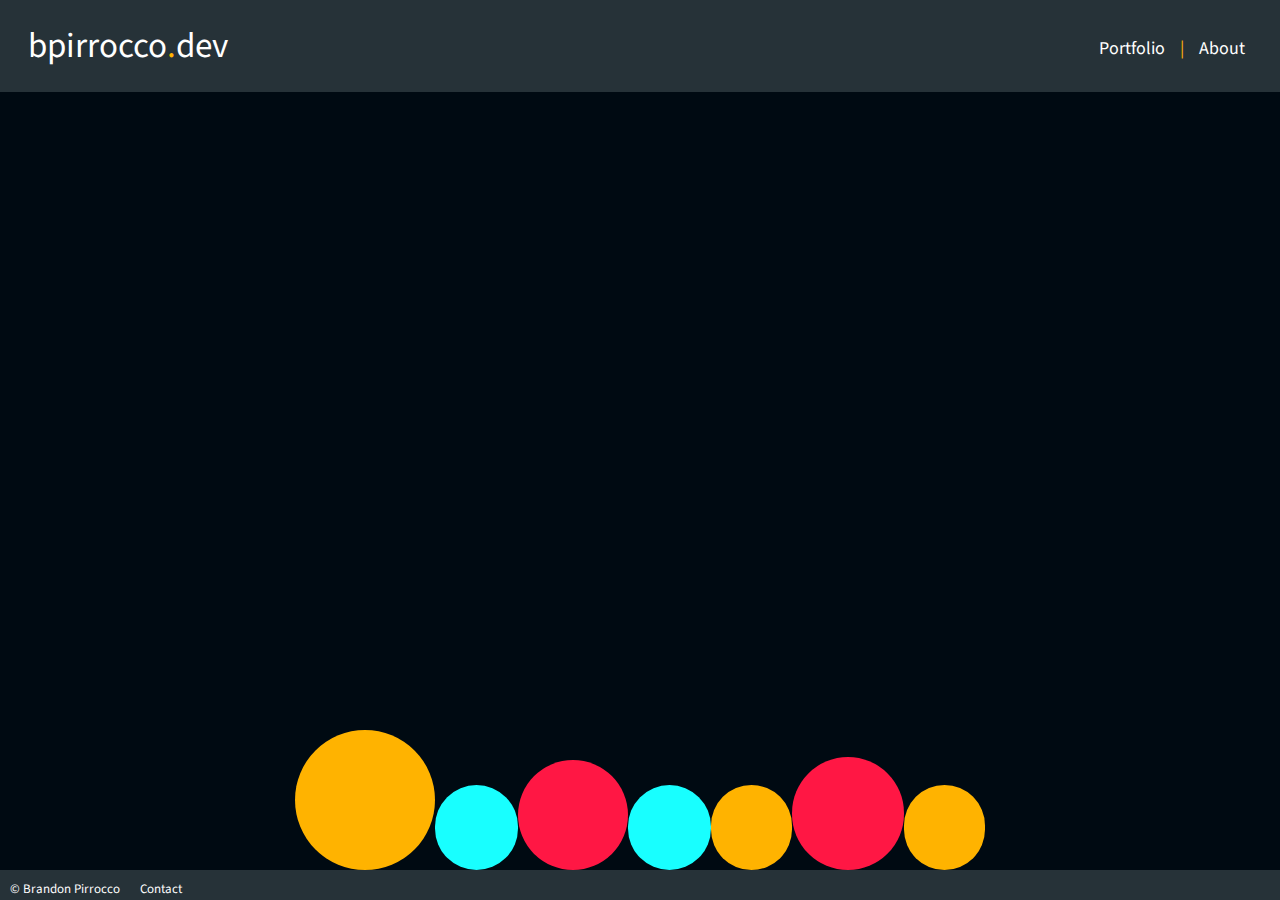
==== index.html @ fcbef95b "Finishing up migrating the script" ====
<!DOCTYPE html>
<html lang="en">
<head>
    <meta charset="UTF-8">
    <meta http-equiv="X-UA-Compatible" content="IE=edge">
    <meta name="viewport" content="width=device-width, initial-scale=1.0">
    <title>bpirrocco.dev</title>
    <link rel="stylesheet" href="assets/site/style.css">
    <link rel="preconnect" href="https://fonts.googleapis.com">
    <link rel="preconnect" href="https://fonts.gstatic.com" crossorigin>
    <link href="https://fonts.googleapis.com/css2?family=Source+Sans+Pro:ital,wght@0,200;0,400;0,600;1,400;1,900&display=swap" rel="stylesheet">
    <link rel="apple-touch-icon" sizes="180x180" href="favicon/apple-touch-icon.png">
    <link rel="icon" type="image/png" sizes="32x32" href="favicon/favicon-32x32.png">
    <link rel="icon" type="image/png" sizes="16x16" href="favicon/favicon-16x16.png">
    <link rel="manifest" href="favicon/site.webmanifest">
    <link rel="mask-icon" href="favicon/safari-pinned-tab.svg" color="#ffb300">
    <meta name="msapplication-TileColor" content="#ffb300">
    <meta name="theme-color" content="#ffffff">
</head>
<!-- <body onload="checkCookie(), setNavbarComp()"> -->
<body id="home">
    <div class="box">
        <header>
            <div class="container" id="navbar">
                <div class="logo">
                    <a href="index.html">bpirrocco<span class="dot">.</span>dev</a>
                </div>
                <nav>
                    <ul class="nav">
                        <li><a href="portfolio.html">Portfolio</a></li>
                        <li class="secondary"> | </li>
                        <li><a href="about.html">About</a></li>
                    </ul>
                </nav>
            </div>
        </header>
        <div class="content" id="content">
            <div class="testdiv W" id="welcome">
                <span class="welcometext big">W</span>
            </div>
            <div class="testdiv E blueBounce">
                <span class="welcometext small">e</span>
            </div>
            <div class="testdiv L">
                <span class="welcometext small">l</span>
            </div>
            <div class="testdiv C blueBounce">
                <span class="welcometext small">c</span>
            </div>
            <div class="testdiv O">
                <span class="welcometext small">o</span>
            </div>
            <div class="testdiv M">
                <span class="welcometext small">m</span>
            </div>
            <div class="testdiv E2">
                <span class="welcometext small">e</span>
            </div>
            <div class="headline" id="headline">
                <h2>Welcome <br> <span class="to">to</span></h2>
                <h1>bpirrocco<span class="dot">.</span>dev</h1>
            </div>
            <div class="textbar" id="textbar">
               <div class="textbox">
                    <p class="homep" id="homep">
                        I'm <a href="about.html" class="inlinea">Brandon Pirrocco</a>, a
                        full-stack developer based out of Philadelphia, Pennsylvania. 
                        Please feel free to look around the site and check out some
                        of my <a href="portfolio.html" class="inlinea">projects</a>.
                    </p>
                </div>
            </div>
        </div> <!-- content -->
        <footer>
            <div class="footer">
                <span class="copyright">&copy; Brandon Pirrocco <span class="date"></span></span>
                <a href="about.html">Contact</a>
            </div>
        </footer>
    </div>

    <script src="scripts/script.js"></script>

</body>
</html>
---- assets/site/style.css ----
* {
  margin: 0;
  padding: 0;
  font-size: 62.5%;
  --primary-color: #263238;
  --primary-light: #4f5b62;
  --primary-dark: #000a12;
  --secondary-color: #ffb300;
  --secondary-light: #FFFF6b;
  --secondary-dark: #C5A600;
}

html, body {
  height: 100%;
  margin: 0;
}

body {
  font-family: "Source Sans Pro", sans-serif;
  background-color: var(--primary-dark);
  height: 100%;
}

.box {
  display: flex;
  flex-flow: column;
  height: 100%;
  overflow: auto;
}

.hidden {
  display: none;
}

header {
  padding: 2rem;
  background-color: var(--primary-color);
  flex: 0 1 auto;
}

header > div.container {
  align-items: center;
  display: flex;
  justify-content: space-between;
}

.container {
  max-width: 98vw;
}

.logo {
  margin-bottom: 0;
  padding: 0.1rem 0.1rem 0.1rem 0.75rem;
}

.logo a {
  text-decoration: none;
  color: white;
  font-size: 3.5rem;
}

.nav {
  display: flex;
  align-items: baseline;
}

header nav ul {
  padding: 0.5rem 0 0.1rem 0;
  margin: 0;
  clear: left;
  display: block;
  text-align: right;
}

header nav li {
  list-style-type: none;
  display: inline-block;
  padding-right: 1.5rem;
}

.secondary {
  color: var(--secondary-color);
  font-size: 1.8rem;
}

header nav li a {
  font-size: 1.8rem;
  color: white;
  text-decoration: none;
}

.content {
  display: flex;
  align-items: flex-end;
  justify-content: center;
  background-color: var(--primary-dark);
  flex: 1 1 auto;
  overflow: auto;
}

.index {
  overflow-x: hidden;
  overflow-y: auto;
  flex-direction: column;
  align-items: stretch;
  justify-content: flex-start;
}

.testdiv {
  display: flex;
  justify-content: center;
  align-items: center;
  background-color: var(--secondary-color);
  height: var(--length);
  width: var(--length);
  border-radius: var(--length);
  animation: bounce var(--duration) 1 both var(--cb), fade 2s ease 5.5s reverse 1 forwards;
}

.W {
  --bounce-offset: -295px;
  --length: 14rem;
  --duration: 3s;
  --cb: cubic-bezier(.2, .65, .6, 1);
}

.blueBounce {
  --bounce-offset: -300px;
  --length: 8rem;
  background-color: #18FFFF;
  padding-right: 0.3rem;
  padding-bottom: 0.5rem;
  animation: bounce2 var(--duration) 1 both cubic-bezier(0.3, 0.65, 0.9, 1), fade 2s ease 5.5s reverse 1 forwards;
}

.E {
  --duration: 3.5s;
}

.L, .M {
  --bounce-offset: -290px;
  --length: 11rem;
  background-color: #FF1744;
}

.L {
  --duration: 3.5s;
  --cb: cubic-bezier(.2, .65, .6, 1);
}

.C {
  --duration: 4s;
}

.M {
  --duration: 3.7s;
  --cb: cubic-bezier(.2, 1.2, .6, 1);
  padding-left: 0.2rem;
  padding-bottom: 0.3rem;
}

.O, .E2 {
  --bounce-offset: -300px;
  --length: 8rem;
  padding-bottom: 0.5rem;
  padding-right: 0.1rem;
}

.O {
  --duration: 2s;
  --cb: cubic-bezier(.2, .65, .6, 1);
}

.E2 {
  --duration: 4s;
  --cb: cubic-bezier(.2, .65, .2, 1);
}

@-webkit-keyframes bounce {
  0% {
    transform: translateY(0px);
  }
  100% {
    transform: translateY(var(--bounce-offset));
  }
}

@keyframes bounce {
  0% {
    transform: translateY(0px);
  }
  100% {
    transform: translateY(var(--bounce-offset));
  }
}
@-webkit-keyframes bounce2 {
  0% {
    transform: translateY(0px);
  }
  50% {
    transform: translateY(var(--navbar-comp));
  }
  100% {
    transform: translateY(var(--bounce-offset));
  }
}
@keyframes bounce2 {
  0% {
    transform: translateY(0px);
  }
  50% {
    transform: translateY(var(--navbar-comp));
  }
  100% {
    transform: translateY(var(--bounce-offset));
  }
}
.welcometext {
  opacity: 0;
  -webkit-animation: fade 3s ease 4s 1 forwards;
          animation: fade 3s ease 4s 1 forwards;
}

.big {
  font-size: 12rem;
}

.small {
  font-size: 6rem;
}

@-webkit-keyframes fade {
  from {
    opacity: 0;
  }
  to {
    opacity: 1;
  }
}

@keyframes fade {
  from {
    opacity: 0;
  }
  to {
    opacity: 1;
  }
}
.headline {
  display: none;
  opacity: 0;
  -webkit-animation: fade 3s ease 1 forwards;
          animation: fade 3s ease 1 forwards;
  justify-content: flex-start;
  flex-direction: column;
  padding: 1rem 1rem 1rem 5%;
}

.textbar {
  display: none;
  opacity: 0;
  -webkit-animation: fade 3s ease 1 forwards;
          animation: fade 3s ease 1 forwards;
  min-height: 50%;
  flex-direction: row-reverse;
  align-items: flex-end;
}

.textbox {
  max-width: 43%;
  max-height: 50%;
  margin-right: 5rem;
  margin-bottom: 5rem;
}

h1 {
  color: white;
  font-size: 7rem;
}

.headline h1 {
  position: relative;
  left: 21%;
  top: 3rem;
}

h2 {
  color: white;
  font-size: 5rem;
}

.to {
  font-size: 5rem;
  position: relative;
  left: 11.5%;
  top: 1.5rem;
}

p {
  color: white;
  font-size: 2.5rem;
}

.homep {
  border-style: none solid solid none;
  border-color: var(--secondary-color);
  border-width: 1px;
  padding: 0.5rem;
}

a {
  font-size: 2.5rem;
  color: var(--secondary-color);
  text-decoration: none;
}

.dot {
  color: var(--secondary-color);
}

.logo .dot {
  font-size: 3.5rem;
}

.header .dot {
  font-size: 7rem;
}

a:hover {
  color: var(--secondary-color);
}

a:active {
  color: var(--secondary-dark);
}

@media only screen and (max-width: 1000px) {
  .textbox {
    max-width: 433px;
    margin: 0rem 2rem 5rem 2rem;
  }
}
@media only screen and (max-width: 700px) {
  .headline h1 {
    left: 15%;
  }
}
@media only screen and (max-width: 600px) {
  .to {
    left: 5%;
  }
  .headline h1 {
    left: 8%;
  }
}
@media only screen and (max-width: 475px) {
  .to, .headline h1 {
    left: 0;
  }
}
.about {
  display: flex;
  flex-direction: row;
}

.thirdPage {
  min-width: 28%;
  min-height: 100%;
  display: flex;
}

.twoThirdPage {
  min-width: 72%;
  min-height: 100%;
  display: flex;
  flex-direction: column;
  align-items: center;
  justify-content: space-around;
}

.titleBox {
  max-height: 33vh;
  width: 42%;
  display: flex;
  flex-direction: column-reverse;
}

.aboutTitle {
  border-style: none none none solid;
  border-color: var(--secondary-color);
  border-width: 5px;
  padding: 1rem;
  line-height: 6rem;
  width: -webkit-fit-content;
  width: -moz-fit-content;
  width: fit-content;
}

.textBox {
  margin-left: 5rem;
  margin-right: 1rem;
  padding: 1rem 1rem 1rem 7rem;
  position: relative;
  border-style: none solid solid none;
  border-color: var(--secondary-color);
  border-width: 1px;
}

h3 {
  color: white;
  font-size: 3rem;
  text-align: left;
}

li {
  color: white;
  list-style-type: none;
}

br {
  line-height: 1rem;
}

.contact {
  border-style: solid none none solid;
  border-color: var(--secondary-color);
  border-width: 1px;
  padding: 1rem;
}

.wrapper {
  width: var(--width);
  display: flex;
  flex-direction: row;
}

@media only screen and (max-width: 1150px) {
  .thirdPage {
    flex-direction: column;
  }
  .twoThirdPage {
    flex-direction: column-reverse;
    justify-content: end;
  }
  .wrapper {
    margin-top: 5rem;
    margin-bottom: 0rem;
    width: 90vw;
  }
  .contact {
    border-style: none none none solid;
    border-color: var(--secondary-color);
    border-width: 5px;
    margin-bottom: 1.7rem;
  }
  .textBox {
    margin-bottom: 1.7rem;
  }
}
@media only screen and (max-width: 715px) {
  .aboutB {
    min-height: 175vh;
    overflow: auto;
  }
  .twoThirdPage {
    display: none;
  }
  .thirdPage {
    min-width: 100%;
    justify-content: flex-start;
  }
  .textBox {
    margin-top: 2rem;
    margin-left: 3rem;
    padding-left: 2rem;
    margin-right: 3rem;
  }
  .contact {
    margin-top: 1rem;
  }
  .titleBox {
    margin-top: 5rem;
    min-height: none;
  }
}
@media only screen and (max-width: 520px) {
  .aboutB {
    min-height: 275vh;
  }
}
em {
  font-size: 1.8rem;
  color: white;
}

.liTag {
  padding-right: 1rem;
  font-size: 2.5rem;
}

li a {
  color: white;
  font-size: 1.8rem;
}

.portfolio {
  display: grid;
  place-items: center;
  overflow: hidden;
}

.cardBox {
  display: flex;
  flex-direction: column-reverse;
  justify-content: center;
  max-width: 100vw;
  min-height: 60%;
  overflow-x: scroll;
  scrollbar-width: none;
  padding-left: 0.5rem;
  padding-right: 1rem;
  padding-top: 1.3rem;
  padding-bottom: 1rem;
  --distance: -4rem;
}

.cardWrapper {
  display: flex;
  padding: 0;
  align-items: center;
}

.third:first-child {
  margin-left: 2rem;
}

.third:last-child {
  margin-right: 1.5rem;
}

.pCard {
  display: flex;
  height: 65vh;
  min-width: 30vw;
  margin: 2rem;
  background-color: var(--primary-light);
  padding: 1rem;
  overflow-y: scroll;
  scrollbar-width: none;
  transition-property: transform, box-shadow;
  transition-duration: 0.2s;
  transition-timing-function: linear;
}

.pCard:hover {
  transform: translate(-1rem, -1rem);
  box-shadow: 1.5rem 1.5rem 0 0 var(--primary-color);
}

@-webkit-keyframes slideIn {
  from {
    transform: translateX(2000px);
  }
  to {
    transform: translateX(0px);
  }
}

@keyframes slideIn {
  from {
    transform: translateX(2000px);
  }
  to {
    transform: translateX(0px);
  }
}
@media only screen and (max-width: 1135px) {
  .pCard {
    min-width: 340px;
    max-width: 340px;
  }
}
@media only screen and (max-width: 720px) {
  .pBody {
    max-height: 100vh;
  }
  .cardBox {
    overflow-y: scroll;
  }
  .cardWrapper {
    margin-top: var(--margin);
    max-height: 100vh;
    flex-direction: column;
    justify-content: flex-start;
    overflow-y: scroll;
    scrollbar-width: none;
  }
  .pCard {
    margin: 2rem;
    min-width: 85vw;
  }
  .third:first-child {
    margin-left: 0rem;
  }
  .third:last-child {
    margin-right: 0rem;
  }
}
.error {
  flex-direction: column;
  align-items: center;
  justify-content: center;
}

.four {
  margin-top: 5rem;
  padding: 5rem;
  -webkit-clip-path: polygon(50% 0%, 100% 50%, 50% 100%, 0% 50%);
          clip-path: polygon(50% 0%, 100% 50%, 50% 100%, 0% 50%);
  background-color: var(--secondary-color);
}

.four h1 {
  color: black;
}

.whoops {
  text-align: center;
  padding: 0rem 2rem;
}

.errorInfo {
  margin: 2rem 2rem;
  text-align: center;
}

.linkBox {
  display: flex;
  min-width: 30vw;
  justify-content: space-between;
  margin-bottom: 5rem;
}

.linkBox a {
  color: white;
  text-decoration: none;
  font-size: 2.5rem;
  padding: 1rem;
}

.linkBox a:hover {
  color: #18FFFF;
}

.linkBox a:active {
  color: #003737;
}

.footer {
  display: flex;
  padding-top: 1rem;
  height: 2rem;
  background-color: var(--primary-color);
  flex: 0 1 40px;
}

.footer span {
  font-size: 1.3rem;
  color: white;
  padding-left: 1rem;
  padding-right: 0.5rem;
}

.footer a {
  text-decoration: none;
  color: white;
  font-size: 1.3rem;
}

.footer a:hover {
  color: var(--secondary-color);
}

.footer a:active {
  color: var(--secondary-dark);
}/*# sourceMappingURL=style.css.map */
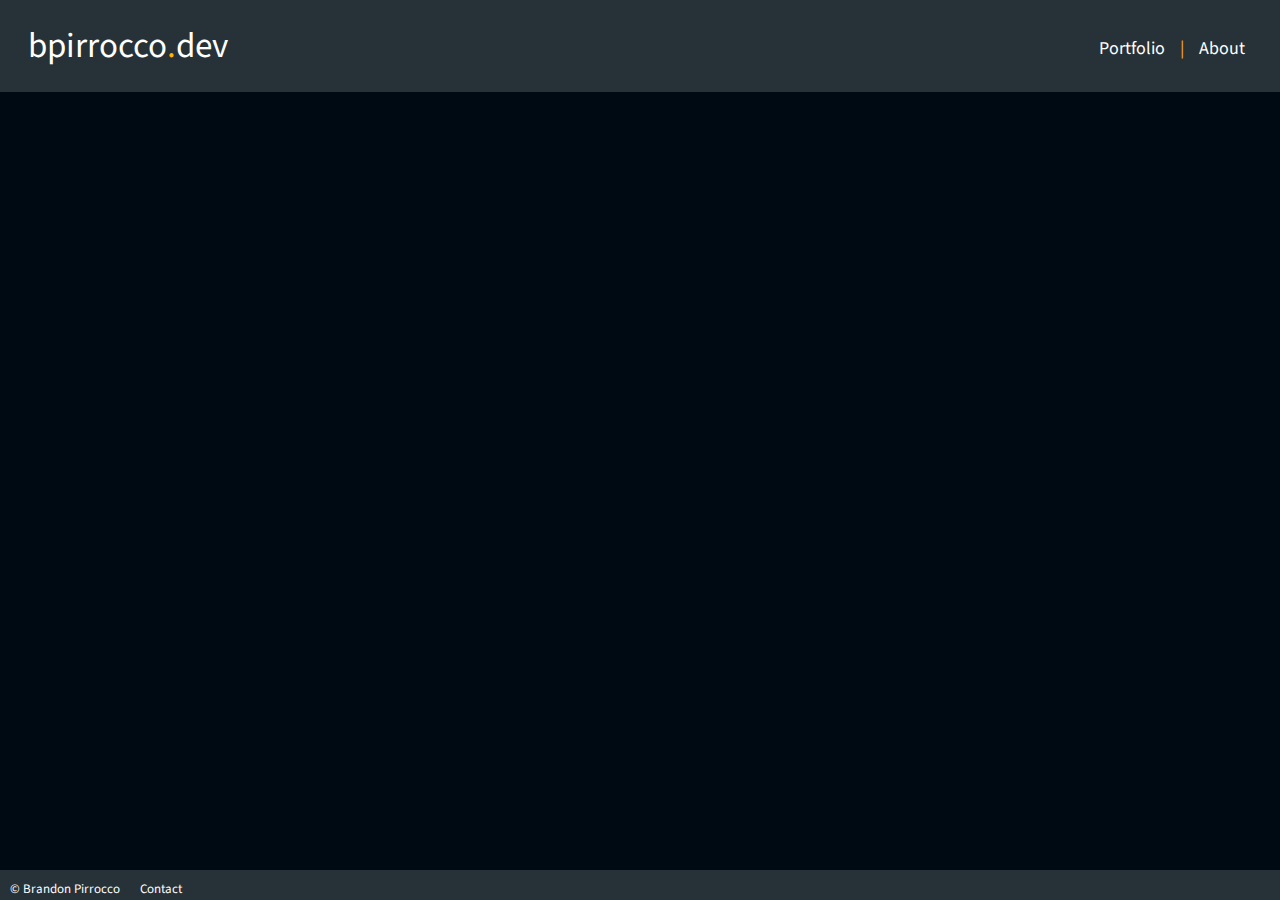
==== commit ed57e5e2: "Responsiveness updates" ====
--- a/index.html
+++ b/index.html
@@ -58,7 +58,7 @@
             </div>
             <div class="headline" id="headline">
                 <h2>Welcome <br> <span class="to">to</span></h2>
-                <h1>bpirrocco<span class="dot">.</span>dev</h1>
+                <h1>bpirrocco<span id="dev"></span><span class="dot">.</span>dev</h1>
             </div>
             <div class="textbar" id="textbar">
                <div class="textbox">
--- a/assets/site/style.css
+++ b/assets/site/style.css
@@ -326,6 +326,10 @@
   font-size: 7rem;
 }
 
+#dev {
+  font-size: 7rem;
+}
+
 a:hover {
   color: var(--secondary-color);
 }
@@ -344,6 +348,33 @@
   .headline h1 {
     left: 15%;
   }
+  .big {
+    font-size: 7rem;
+  }
+  .small {
+    font-size: 5rem;
+  }
+  .W {
+    --length: 12rem;
+  }
+  .blueBounce {
+    --length: 8rem;
+  }
+  .L, .M {
+    --bounce-offset: -300px;
+    --length: 9rem;
+    padding: 0rem;
+  }
+  .M {
+    padding-left: 0.2rem;
+    padding-bottom: 0.3rem;
+  }
+  .O, .E2 {
+    --bounce-offset: -310px;
+    --length: 6rem;
+    padding-left: 0.1rem;
+    padding-bottom: 0.3rem;
+  }
 }
 @media only screen and (max-width: 600px) {
   .to {
@@ -352,10 +383,69 @@
   .headline h1 {
     left: 8%;
   }
+  .big {
+    font-size: 6rem;
+  }
+  .small {
+    font-size: 4rem;
+  }
+  .W {
+    --length: 10rem;
+  }
+  .blueBounce {
+    --length: 6rem;
+  }
+  .L, .M {
+    --bounce-offset: -300px;
+    --length: 7rem;
+    padding: 0rem;
+  }
+  .M {
+    padding-left: 0.2rem;
+    padding-bottom: 0.3rem;
+  }
+  .O, .E2 {
+    --bounce-offset: -310px;
+    --length: 5rem;
+    padding-left: 0.1rem;
+    padding-bottom: 0.3rem;
+  }
 }
 @media only screen and (max-width: 475px) {
   .to, .headline h1 {
     left: 0;
+  }
+  .headline {
+    padding-bottom: 0rem;
+  }
+  .big {
+    font-size: 5rem;
+  }
+  .small {
+    font-size: 4rem;
+  }
+  .W {
+    --bounce-offset: -300px;
+    --length: 8rem;
+  }
+  .blueBounce {
+    --bounce-offset: -310px;
+    --length: 5rem;
+  }
+  .L, .M {
+    --bounce-offset: -320px;
+    --length: 4rem;
+    padding: 0rem;
+  }
+  .M {
+    padding-left: 0.2rem;
+    padding-bottom: 0.3rem;
+  }
+  .O, .E2 {
+    --bounce-offset: -320px;
+    --length: 4rem;
+    padding-left: 0.1rem;
+    padding-bottom: 0.3rem;
   }
 }
 .about {
@@ -586,6 +676,7 @@
   }
   .cardBox {
     overflow-y: scroll;
+    padding-top: 15rem;
   }
   .cardWrapper {
     margin-top: var(--margin);
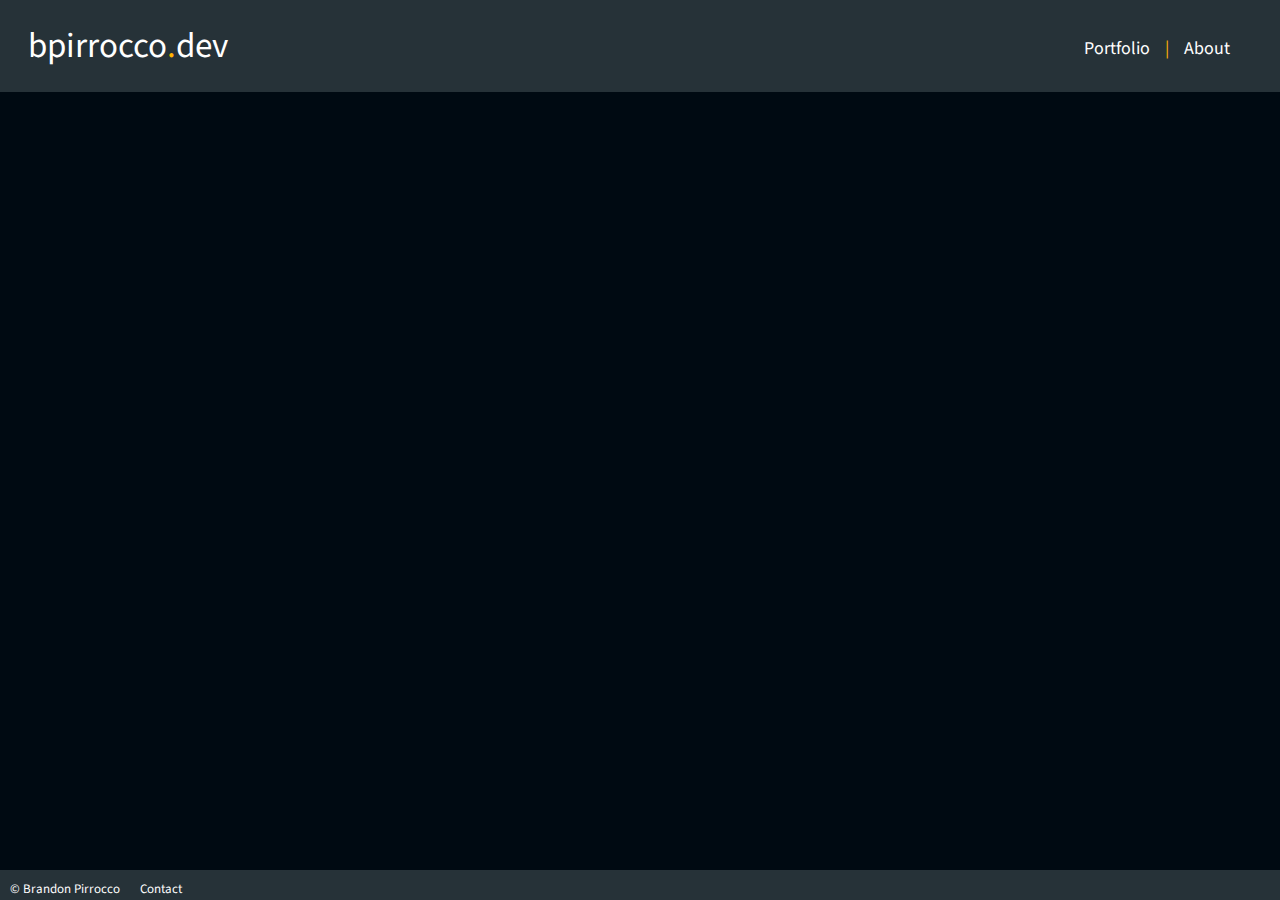
==== commit a97cbbaa: "Add mobile hamburger icon" ====
--- a/index.html
+++ b/index.html
@@ -6,6 +6,7 @@
     <meta name="viewport" content="width=device-width, initial-scale=1.0">
     <title>bpirrocco.dev</title>
     <link rel="stylesheet" href="assets/site/style.css">
+    <link rel="stylesheet" href="https://cdnjs.cloudflare.com/ajax/libs/font-awesome/4.7.0/css/font-awesome.min.css">
     <link rel="preconnect" href="https://fonts.googleapis.com">
     <link rel="preconnect" href="https://fonts.gstatic.com" crossorigin>
     <link href="https://fonts.googleapis.com/css2?family=Source+Sans+Pro:ital,wght@0,200;0,400;0,600;1,400;1,900&display=swap" rel="stylesheet">
@@ -17,7 +18,6 @@
     <meta name="msapplication-TileColor" content="#ffb300">
     <meta name="theme-color" content="#ffffff">
 </head>
-<!-- <body onload="checkCookie(), setNavbarComp()"> -->
 <body id="home">
     <div class="box">
         <header>
@@ -30,6 +30,10 @@
                         <li><a href="portfolio.html">Portfolio</a></li>
                         <li class="secondary"> | </li>
                         <li><a href="about.html">About</a></li>
+                        <li><a href="javascript:void(0);" class="icon" onclick="myFunction()">
+                            <i class="fa fa-bars"></i>
+                            </a>
+                        </li>
                     </ul>
                 </nav>
             </div>
--- a/assets/site/style.css
+++ b/assets/site/style.css
@@ -87,6 +87,10 @@
   font-size: 1.8rem;
   color: white;
   text-decoration: none;
+}
+
+.icon {
+  display: none;
 }
 
 .content {
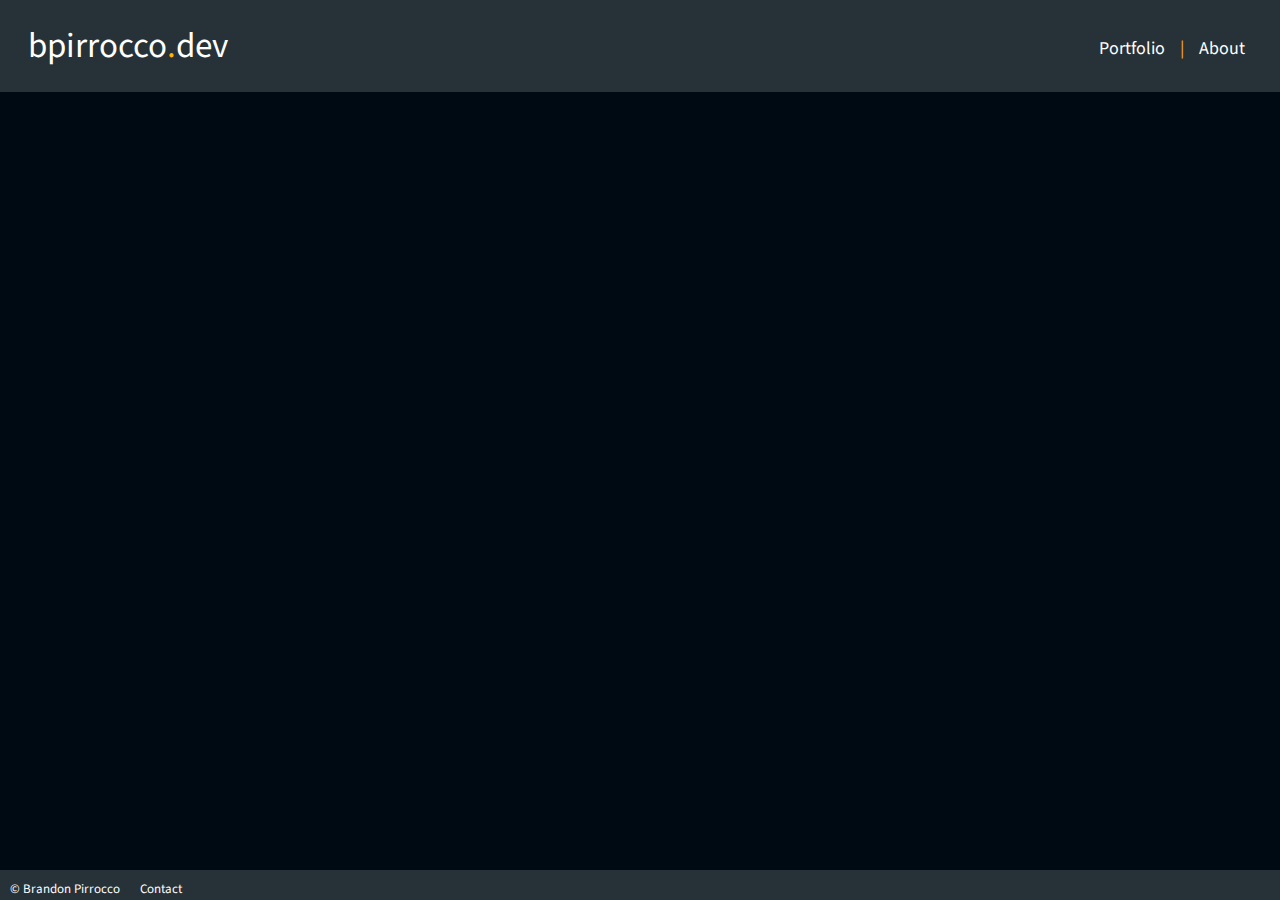
==== commit 5dd07f10: "Mobile Menu!" ====
--- a/index.html
+++ b/index.html
@@ -26,14 +26,16 @@
                     <a href="index.html">bpirrocco<span class="dot">.</span>dev</a>
                 </div>
                 <nav>
-                    <ul class="nav">
-                        <li><a href="portfolio.html">Portfolio</a></li>
-                        <li class="secondary"> | </li>
-                        <li><a href="about.html">About</a></li>
-                        <li><a href="javascript:void(0);" class="icon" onclick="myFunction()">
-                            <i class="fa fa-bars"></i>
+                    <ul class="nav" id="nav">
+                        <li>
+                            <a href="javascript:void(0);" class="icon" id="icon">
+                                <i class="fa fa-bars"></i>
                             </a>
                         </li>
+                        <li><a href="portfolio.html" class="nav-item">Portfolio</a></li>
+                        <li class="secondary"> | </li>
+                        <li><a href="about.html" class="nav-item">About</a></li>
+                        
                     </ul>
                 </nav>
             </div>
@@ -62,7 +64,7 @@
             </div>
             <div class="headline" id="headline">
                 <h2>Welcome <br> <span class="to">to</span></h2>
-                <h1>bpirrocco<span id="dev"></span><span class="dot">.</span>dev</h1>
+                <h1 id="title">bpirrocco<span id="dev"></span><span class="dot">.</span>dev</h1>
             </div>
             <div class="textbar" id="textbar">
                <div class="textbox">
--- a/assets/site/style.css
+++ b/assets/site/style.css
@@ -93,6 +93,30 @@
   display: none;
 }
 
+@media only screen and (max-width: 600px) {
+  .icon {
+    display: block;
+    float: right;
+  }
+  .nav-item,
+.secondary {
+    display: none;
+  }
+  .nav {
+    display: block;
+  }
+  header nav li {
+    display: block;
+  }
+  .mob {
+    float: none;
+    display: block;
+  }
+  .mob1 {
+    float: none;
+    display: block;
+  }
+}
 .content {
   display: flex;
   align-items: flex-end;
